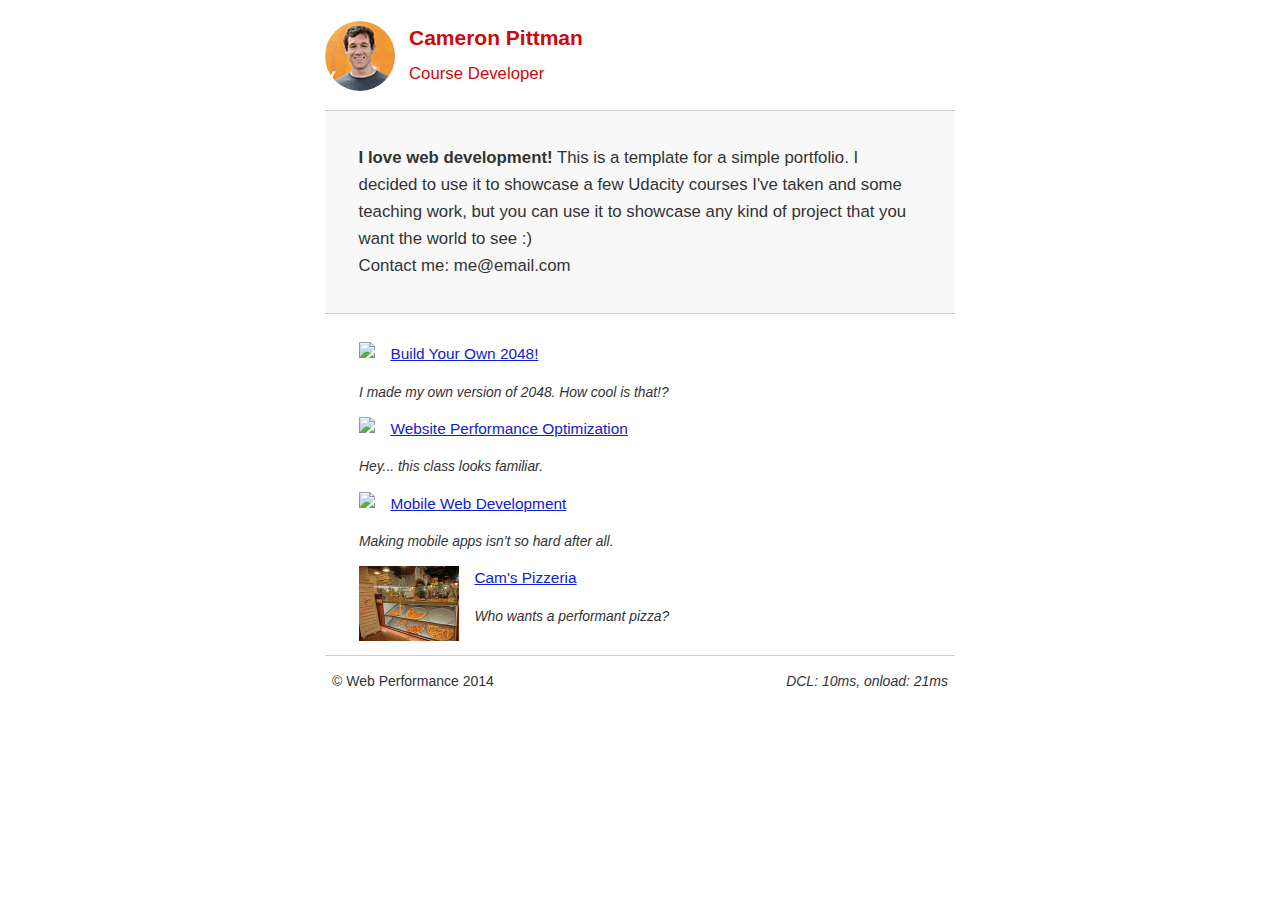
==== index.html @ 0c98e9cd "project submission" ====
<!DOCTYPE html>
<html lang="en">
  <head>
    <meta charset="utf-8">
    <meta name="viewport" content="width=device-width, initial-scale=1">
    <meta name="description" content=" FILL ME IN ">
    <meta name="author" content=" FILL ME IN ">
    <title>Cameron Pittman: Portfolio</title>
    <link href="css/style.css" rel="stylesheet" media="screen">
    <link href="css/print.css" rel="stylesheet" media="print">

    <script>
      (function(w,g){w['GoogleAnalyticsObject']=g;
      w[g]=w[g]||function(){(w[g].q=w[g].q||[]).push(arguments)};w[g].l=1*new Date();})(window,'ga');

      // TODO: replace with your Google Analytics profile ID.
      ga('create', 'UA-XXXX-Y');
      ga('send', 'pageview');
    </script>
    <script src="http://www.google-analytics.com/analytics.js" async></script>
    <script async src="js/perfmatters.js"></script>
  </head>

  <body>
    <header>
      <a href="/"><img src="img/profilepic.jpg"></a>
      <p>Cameron Pittman<br><span>Course Developer</span></p>
    </header>

    <div class="container">
      <div class="hero">
        <strong>I love web development!</strong> This is a template for a simple portfolio. I decided to use it to showcase a few Udacity courses I've taken and some teaching work, but you can use it to showcase any kind of project that you want the world to see :) <br> Contact me: me@email.com
      </div>

      <div class="content">
        <ul>
          <li>
            <img src="https://lh4.ggpht.com/kJEnfqhPvtm4m3EneSZ4fWYGS8lW4YNhEjk6zPkyrQaBUHc-2Y_ElDic99NHI0h-UBLXVbRCjFybFvrWxdk=s100">
            <a href="project-2048.html">Build Your Own 2048!</a>
            <p>I made my own version of 2048. How cool is that!?</p>
          </li>

          <li>
            <img src="https://lh6.ggpht.com/f_0W8h__3G99CWTjnMjD8BUKm7yp2-wJyApLtTwFoFtlal2ULf_JgHIsOQq2NiYfKOdMlXlMHDKNo5XVZLs=s100">
            <a href="project-webperf.html">Website Performance Optimization</a>
            <p>Hey... this class looks familiar.</p>
          </li>

          <li>
            <img src="https://lh5.ggpht.com/IKdCmTWn8a2nMhlwMYzryvzRN5CUZAOBr4tDrEAbszV7TIFe9pRAInA4kkYcgTXwrifJsBEsq1agTueuu-g=s100">
            <a href="project-mobile.html">Mobile Web Development</a>
            <p>Making mobile apps isn't so hard after all.</p>
          </li>

          <li>
            <img style="width: 100px;" src="views/images/pizzeria.jpg">
            <a href="views/pizza.html">Cam's Pizzeria</a>
            <p>Who wants a performant pizza?</p>
          </li>
        </ul>
    </div>

    <footer>
      <p>&copy; Web Performance 2014 <span id="crp-stats"></span></p>
    </footer>
  </body>
</html>
---- css/style.css ----
html{font-size:100%;overflow-y:scroll;-webkit-tap-highlight-color:rgba(0,0,0,0);-ms-text-size-adjust:100%;-webkit-text-size-adjust:none;}
body{margin:0;font-size:14px;line-height:1.61;font-weight:400;}
body, button, input, select, textarea{font-family:sans-serif;color:#333;}
a{color:#12C;}
a:visited{color:#61C;}
a:focus{outline:thin dotted;}
a:hover, a:active{color:#c00;outline:0;}
b, strong{font-weight:bold;}
pre, code{font-family:monospace, monospace;font-size:1em;}
ul, ol{margin:1em 0;padding:0 0 0 20px;}
img{border:0;max-width:100%;}
body{background:#fff;}
header, footer, .container{max-width:45em;margin:0 auto;}
header{padding:0 0.5em;color:#C90B0B;}
header img{border-radius:40px;float:left;}
header p{font-size:1.5em;font-weight:bold;padding-left:4em;}
header p span{font-size:0.8em;font-weight:normal;}
.hero{padding:2em;background-color:#f8f8f8;font-size:1.2em;border-bottom:1px solid #ccc;border-top:1px solid #ccc;}
.content{padding:1em 1em;}
.content li{list-style-type:none;font-size:1.1em;}
li img{float:left;padding-right:1em;}
li p{font-size:0.9em;font-style:italic;}
footer{padding:0 0.5em;border-top:1px solid #ccc;}
footer span{float:right;font-style:italic;}
@media only screen and (max-width:480px){body{font-size:12px;}
header p{padding-left:4.5em;}
}
---- css/print.css ----
@media print{*{background:transparent !important;color:black !important;text-shadow:none !important;filter:none !important;-ms-filter:none !important;}
a, a:visited{color:#444 !important;text-decoration:underline;}
a[href]:after{content:" (" attr(href) ")";}
tr, img{page-break-inside:avoid;}
img{max-width:100% !important;}
@page{margin:0.5cm;}
p, h2, h3{orphans:3;widows:3;}
h2, h3{page-break-after:avoid;}
}
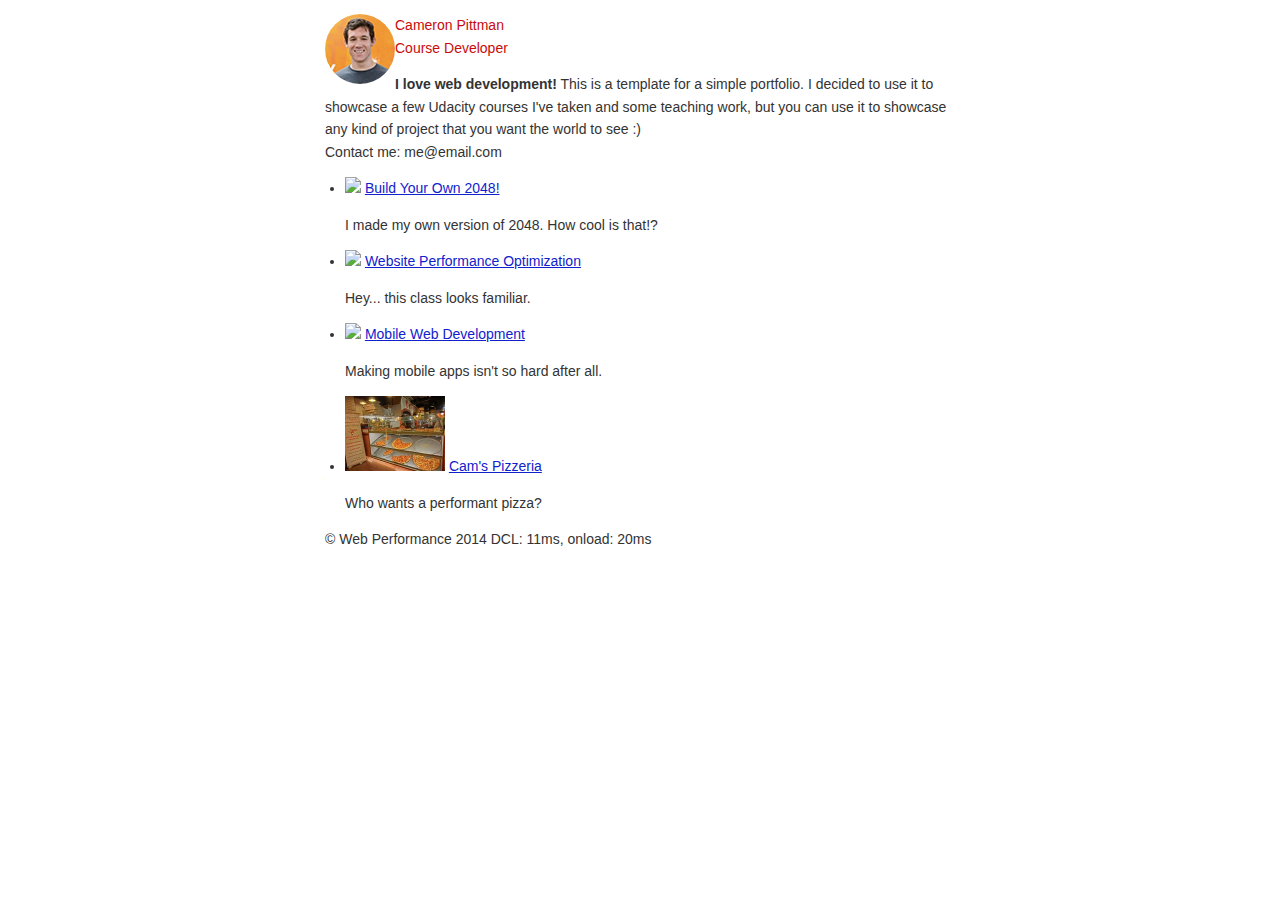
==== commit 60a643d9: "Inline screen CSS; calculate number of elements by screen height" ====
--- a/index.html
+++ b/index.html
@@ -6,7 +6,9 @@
     <meta name="description" content=" FILL ME IN ">
     <meta name="author" content=" FILL ME IN ">
     <title>Cameron Pittman: Portfolio</title>
-    <link href="css/style.css" rel="stylesheet" media="screen">
+    <style>
+      html{font-size:100%;overflow-y:scroll;-webkit-tap-highlight-color:rgba(0,0,0,0);-ms-text-size-adjust:100%;-webkit-text-size-adjust:none;}body{margin:0;font-size:14px;line-height:1.61;font-weight:400;}body, button, input, select, textarea{font-family:sans-serif;color:#333;}a{color:#12C;}a:visited{color:#61C;}a:focus{outline:thin dotted;}a:hover, a:active{color:#c00;outline:0;}b, strong{font-weight:bold;}pre, code{font-family:monospace, monospace;font-size:1em;}ul, ol{margin:1em 0;padding:0 0 0 20px;}img{border:0;max-width:100%;}body{background:#fff;}header, footer, .container{max-width:45em;margin:0 auto;}header{padding:0 0.5em;color:#C90B0B;}header img{border-radius:40px;float:left;header p{font-size:1.5em;font-weight:bold;padding-left:4em;}header p span{font-size:0.8em;font-weight:normal;}.hero{padding:2em;background-color:#f8f8f8;font-size:1.2em;border-bottom:1px solid #ccc;border-top:1px solid #ccc;}.content{padding:1em 1em;}.content li{list-style-type:none;font-size:1.1em;}li img{float:left;padding-right:1em;}li p{font-size:0.9em;font-style:italic;}footer{padding:0 0.5em;border-top:1px solid #ccc;}footer span{float:right;font-style:italic;}@media only screen and (max-width:480px){body{font-size:12px;}header p{padding-left:4.5em;}}
+    </style>
     <link href="css/print.css" rel="stylesheet" media="print">
 
     <script>
